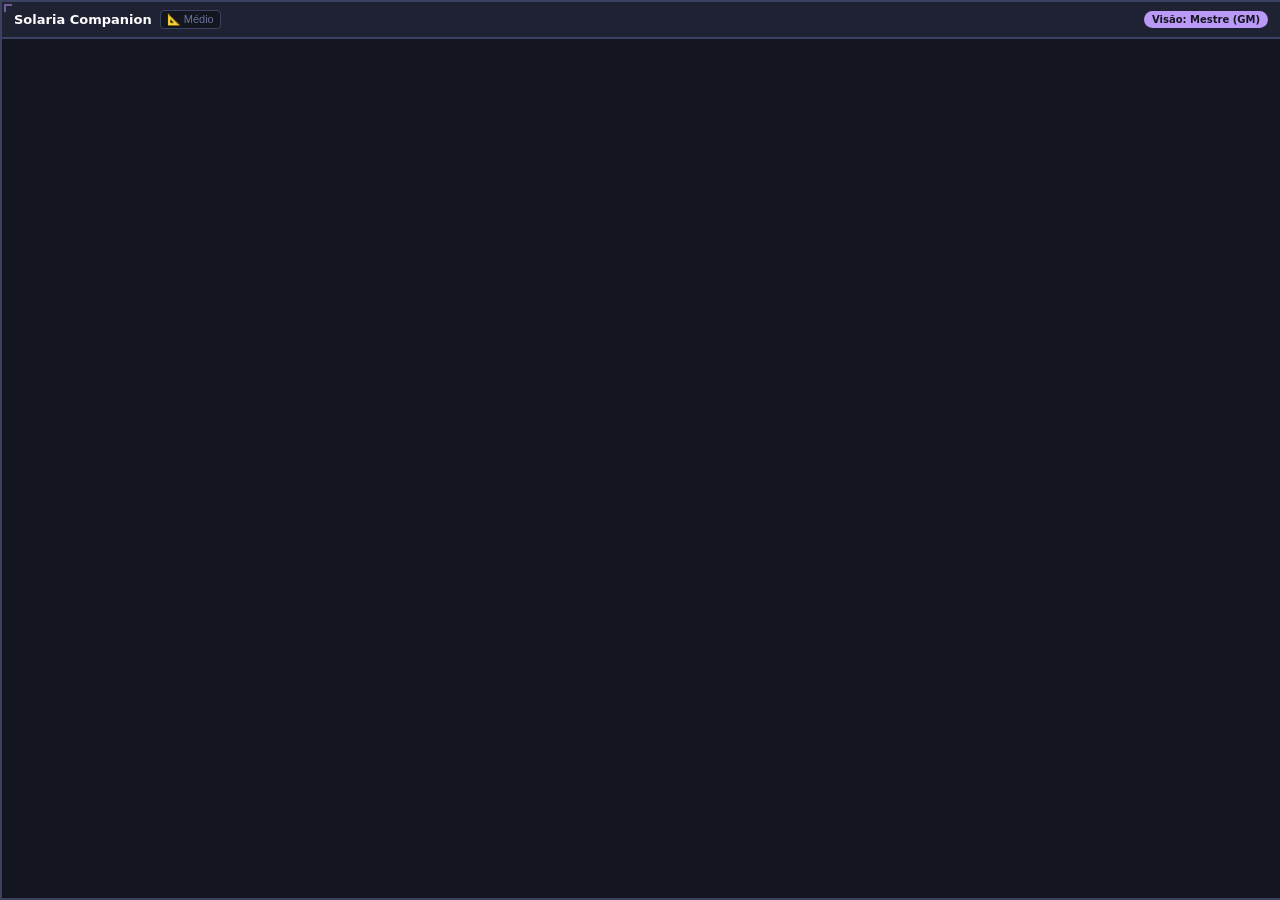
==== painel/painel.html @ 86db5796 "feat: solaria companion" ====
<!DOCTYPE html>
<html lang="pt-BR">
<head>
  <meta charset="UTF-8">
  <style>
    :root {
      --bg: #14161f;
      --surface: #1e2233;
      --border: #3b4261;
      --accent: #7aa2f7;
      --accent-gm: #bb9af7;
      --danger: #f7768e;
      --text: #c0caf5;
      --text-muted: #6b739c;
    }
    * { box-sizing: border-box; }
    html, body {
      background-color: var(--bg);
      color: var(--text);
      font-family: system-ui, -apple-system, sans-serif;
      margin: 0;
      padding: 0;
      display: flex;
      flex-direction: column;
      height: 100vh;
      width: 100vw;
      overflow: hidden;
      border: 1px solid var(--border);
      position: relative;
    }

    /* Alças de Redimensionamento (Arrastar) */
    .resize-handle-top {
      position: absolute;
      top: 0;
      left: 0;
      right: 0;
      height: 6px;
      cursor: ns-resize;
      z-index: 9999;
    }
    .resize-handle-left {
      position: absolute;
      top: 0;
      left: 0;
      bottom: 0;
      width: 6px;
      cursor: ew-resize;
      z-index: 9999;
    }
    .resize-handle-corner {
      position: absolute;
      top: 0;
      left: 0;
      width: 12px;
      height: 12px;
      cursor: nwse-resize;
      z-index: 10000;
    }
    .resize-handle-corner::after {
      content: "";
      position: absolute;
      top: 2px;
      left: 2px;
      width: 6px;
      height: 6px;
      border-top: 2px solid var(--accent-gm);
      border-left: 2px solid var(--accent-gm);
      opacity: 0.5;
    }

    header {
      background: var(--surface);
      padding: 8px 12px;
      display: flex;
      justify-content: space-between;
      align-items: center;
      border-bottom: 1px solid var(--border);
      user-select: none;
    }
    .header-left {
      display: flex;
      align-items: center;
      gap: 8px;
    }
    .title { font-weight: bold; font-size: 13px; color: #fff; }
    .header-actions {
      display: flex;
      align-items: center;
      gap: 6px;
    }
    .role-badge {
      font-size: 10px;
      padding: 3px 8px;
      border-radius: 12px;
      font-weight: bold;
      cursor: pointer;
      user-select: none;
    }
    .role-gm { background: var(--accent-gm); color: #14161f; }
    .role-player { background: var(--accent); color: #14161f; }

    .btn-size-preset {
      background: #14161f;
      border: 1px solid var(--border);
      color: var(--text-muted);
      border-radius: 4px;
      font-size: 11px;
      padding: 2px 6px;
      cursor: pointer;
      display: flex;
      align-items: center;
      gap: 3px;
    }
    .btn-size-preset:hover {
      color: #fff;
      border-color: var(--accent);
    }

    /* Barra de Abas */
    .tabs {
      display: flex;
      background: var(--surface);
      border-bottom: 1px solid var(--border);
      overflow-x: auto;
    }
    .tab-btn {
      flex: 1;
      background: none;
      border: none;
      color: var(--text-muted);
      padding: 8px 10px;
      font-size: 11px;
      font-weight: 600;
      cursor: pointer;
      border-bottom: 2px solid transparent;
      text-transform: capitalize;
      white-space: nowrap;
    }
    .tab-btn.active {
      color: #fff;
      border-bottom-color: var(--accent-gm);
      background: rgba(187, 154, 247, 0.08);
    }

    main {
      flex: 1;
      display: flex;
      overflow: hidden;
      position: relative;
    }
    .tab-content {
      display: none;
      flex: 1;
      padding: 10px;
      overflow-y: auto;
      overflow-x: hidden;
      flex-direction: column;
      gap: 10px;
    }
    .tab-content.active { display: flex; }

    input, select, textarea {
      background: #10121a;
      color: var(--text);
      border: 1px solid var(--border);
      padding: 6px 8px;
      border-radius: 4px;
      font-size: 12px;
      outline: none;
      font-family: inherit;
    }
    input:focus, select:focus, textarea:focus { border-color: var(--accent); }
    .btn-primary {
      background: var(--accent-gm);
      color: #14161f;
      border: none;
      padding: 6px 12px;
      border-radius: 4px;
      font-weight: bold;
      font-size: 12px;
      cursor: pointer;
    }
    .btn-secondary {
      background: var(--surface);
      color: var(--text);
      border: 1px solid var(--border);
      padding: 6px 10px;
      border-radius: 4px;
      font-size: 12px;
      cursor: pointer;
    }
  </style>
</head>
<body>
  <!-- Alças de Redimensionamento -->
  <div id="resize-top" class="resize-handle-top" title="Arraste para redimensionar verticalmente"></div>
  <div id="resize-left" class="resize-handle-left" title="Arraste para redimensionar horizontalmente"></div>
  <div id="resize-corner" class="resize-handle-corner" title="Arraste o canto para redimensionar"></div>

  <header>
    <div class="header-left">
      <span class="title">Solaria Companion</span>
      <button id="btn-toggle-size" class="btn-size-preset" title="Alternar Tamanho Predefinido">📐 Médio</button>
    </div>
    <div class="header-actions">
      <span id="role-badge" class="role-badge role-gm">Visão: Mestre (GM)</span>
    </div>
  </header>

  <nav id="tabs-bar" class="tabs"></nav>
  <main id="tabs-container"></main>

  <script type="module" src="./painel.js"></script>
</body>
</html>
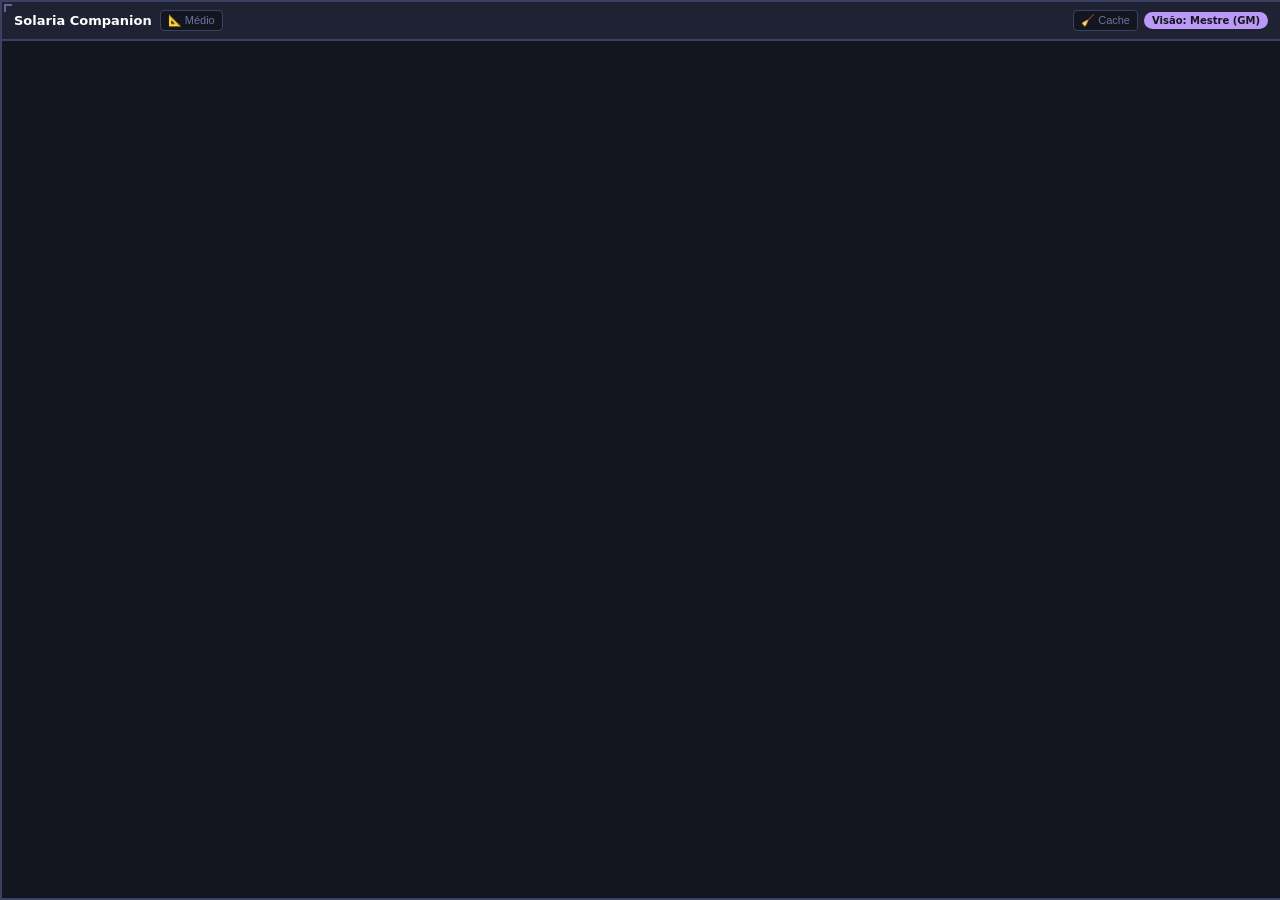
==== commit 033341a1: "fixx" ====
--- a/painel/painel.html
+++ b/painel/painel.html
@@ -29,7 +29,7 @@
       position: relative;
     }
 
-    /* Alças de Redimensionamento (Arrastar) */
+    /* Alças de Redimensionamento */
     .resize-handle-top {
       position: absolute;
       top: 0;
@@ -77,6 +77,7 @@
       align-items: center;
       border-bottom: 1px solid var(--border);
       user-select: none;
+      gap: 6px;
     }
     .header-left {
       display: flex;
@@ -106,11 +107,12 @@
       color: var(--text-muted);
       border-radius: 4px;
       font-size: 11px;
-      padding: 2px 6px;
+      padding: 3px 7px;
       cursor: pointer;
       display: flex;
       align-items: center;
       gap: 3px;
+      transition: color 0.15s, border-color 0.15s;
     }
     .btn-size-preset:hover {
       color: #fff;
@@ -193,7 +195,6 @@
   </style>
 </head>
 <body>
-  <!-- Alças de Redimensionamento -->
   <div id="resize-top" class="resize-handle-top" title="Arraste para redimensionar verticalmente"></div>
   <div id="resize-left" class="resize-handle-left" title="Arraste para redimensionar horizontalmente"></div>
   <div id="resize-corner" class="resize-handle-corner" title="Arraste o canto para redimensionar"></div>
@@ -204,6 +205,9 @@
       <button id="btn-toggle-size" class="btn-size-preset" title="Alternar Tamanho Predefinido">📐 Médio</button>
     </div>
     <div class="header-actions">
+      <!-- Botões de limpeza de armazenamento presentes no cabeçalho do painel -->
+      <button id="btn-limpar-cache-painel" class="btn-size-preset" title="Limpar Cache Local deste navegador e recarregar">🧹 Cache</button>
+      <button id="btn-reset-sala-painel" class="btn-size-preset" style="color:var(--danger); border-color:rgba(247,118,142,0.4); display:none;" title="Zerar Fichas e Notas da SALA do Owlbear (Apenas GM)">🗑️ Sala</button>
       <span id="role-badge" class="role-badge role-gm">Visão: Mestre (GM)</span>
     </div>
   </header>
